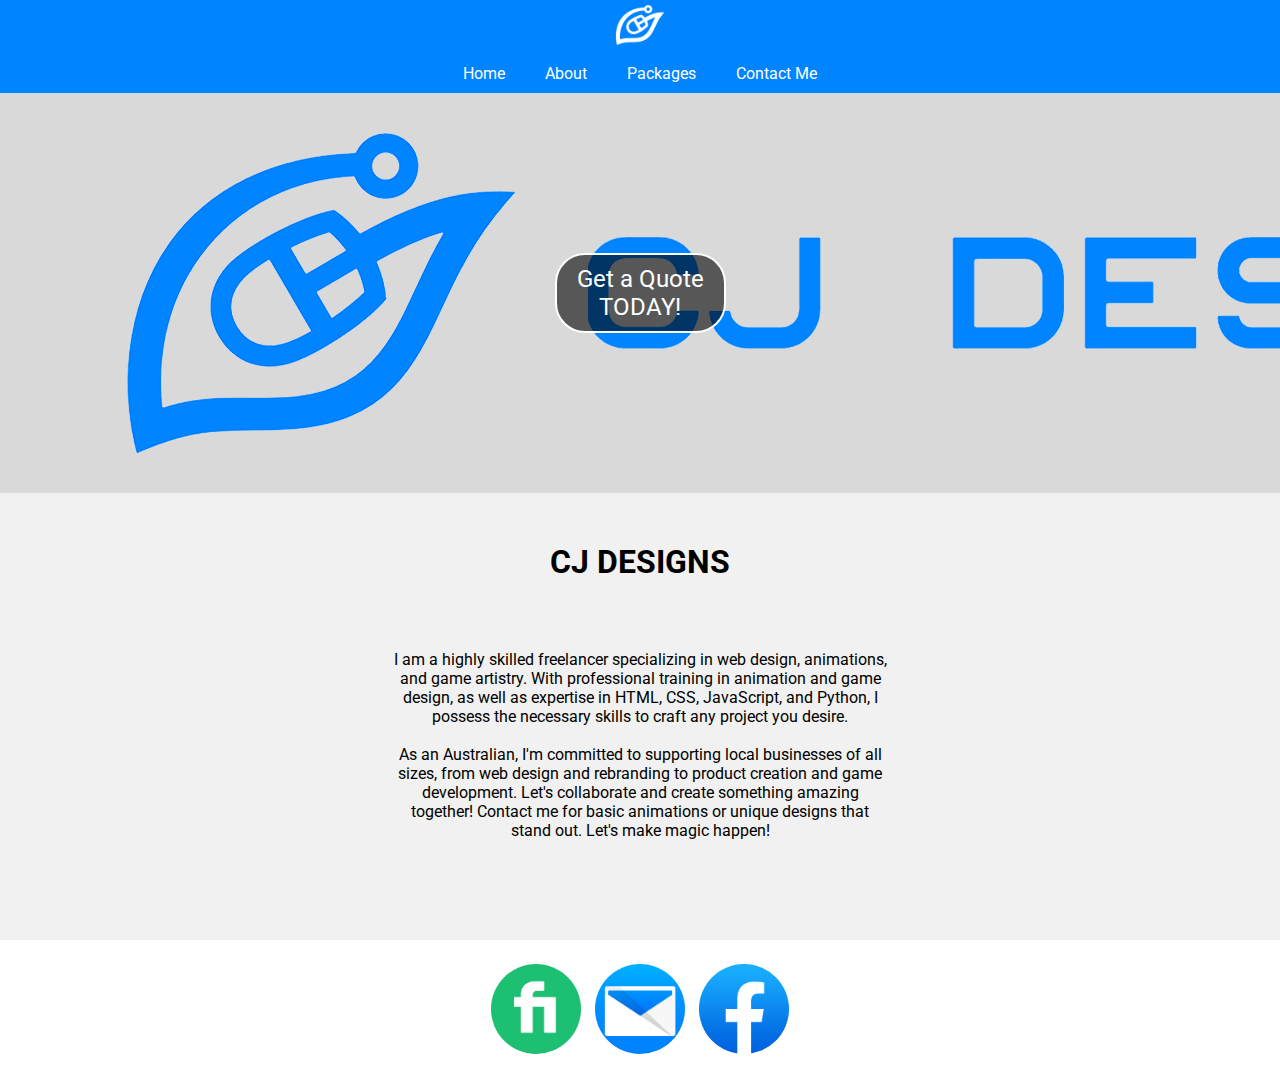
==== index.html @ 19d66b9f "Add files via upload" ====
<!DOCTYPE html>
<html>
<head>
	<link rel="icon" href="logo trans no text.png">
	<link href="https://fonts.googleapis.com/css?family=Roboto:300,400,500,700" rel="stylesheet">
	<link rel="stylesheet" type="text/css" href="style.css">
		<title>CJ DESIGNS</title>
	<script src="script.js"></script>
</head>
<body>
	<nav>
					<img src="logo trans White no text.png" alt="CJ DESIGNS"
						width="50" 
						height="50">
		<ul>
			<li><a href="index.html">Home</a></li>
			<li><a href="about.html">About</a></li>
			<li><a href="packages.html">Packages</a></li>
			<li><a href="contactme.html">Contact Me</a></li>
		</ul>
	</nav>
	<div class="slideshow">
		<div class="overlay">
			<div class="slideshow">
				<div class="slide">
				<img src="background1.png" alt="Image 1">
				</div>
				
				<div class="slide">
				<img src="background2.png" alt="Image 2">
				</div>
				
				<div class="slide">
				<img src="background3.png" alt="Image 3">
				</div>
			</div>
		<a href="contactme.html" class="link">Get a Quote <br> 
												TODAY!</a>
		</div>
	</div>
	<div class="main-text">
		<h1>CJ DESIGNS</h1>
		<br>

		<p>I am a highly skilled freelancer specializing in web design, 
			animations, and game artistry. With professional training in 
			animation and game design, as well as expertise in HTML, CSS, 
			JavaScript, and Python, I possess the necessary skills to craft 
			any project you desire.<br>
			<br>
			As an Australian, I'm committed to supporting local businesses of 
			all sizes, from web design and rebranding to product creation and 
			game development. Let's collaborate and create something amazing 
			together! Contact me for basic animations or unique designs that 
			stand out. Let's make magic happen!</p>
		<br>
	</div>
</body>
		<br>
				<a href="https://www.fiverr.com/s2/56f6230855">
				<img src="fiverr.png" 
				alt="Fiverr"
				class="Social"
				width="100" 
				height="100"></a>
				
				<a href="mailto:chironjamesdesigns@gmail.com:">
				<img src="email.png" 
				alt="E-mail" 
				class="Social"
				width="100" 
				height="100"></a>
				
				<a href="https://www.facebook.com/ChironJamesDesign/">
					<img src="Facebook.jpg" 
					alt="Facebook" 
					class="Social"
					width="100" 
					height="100"></a>
					<br>
					<br>
	</div>
</html>
---- style.css ----
* {
	margin: 0;
	padding: 0;
	box-sizing: border-box;
	font-family: 'roboto', sans-serif;
	text-align: center;
}

nav {
	background-color: #0084ff;
	position: relative;
	z-index: 2;
}

nav ul {
	list-style-type: none;
	margin: 0;
	padding: 0;
	display: flex;
	justify-content: center;
	z-index: 3;
}

nav ul li {
	position: relative;
	margin: 0 10px;
	z-index: 3;
}

nav ul li a {
	display: block;
	padding: 10px;
	color: #fff;
	text-decoration: none;
	z-index: 3;
}

nav ul li ul {
	position: absolute;
	top: 100%;
	left: 0;
	background-color: #fff;
	display: none;
	z-index: 3; /* Add a higher z-index to the dropdown menus */
}

nav ul li:hover > ul {
	display: block;
	border-radius: 10px; /* set the border radius to create rounded corners */
	z-index: 3;
}

nav ul li ul li {
	display: block;
	z-index: 3;
}

nav ul li ul li a {
	padding: 10px;
	color: #333;
	border-radius: 50px; /* set the border radius to create rounded corners */
	z-index: 3;
}

nav ul li:hover {
	background-color: #fff;
	border-radius: 10px; /* set the border radius to create rounded corners */
	z-index: 3;
}

nav ul li:hover a {
	color: #0084ff;
		z-index: 3;
}

nav ul li:hover ul li a:hover {
	background-color: #f1f1f1;
	border-radius: 50px; /* set the border radius to create rounded corners */
		z-index: 3;
}

.slideshow {
	position: relative;
	height: 400px;
}

.slideshow div {
	position: absolute;
	top: 0;
	left: 0;
	width: 100;
	height: 100%;
	background-size: cover;
	background-position: center center;
}

.slide img {
  width: 1920px;
  height: 400px;
  object-fit: cover;
  	z-index: -1; /* Set a higher z-index than the slideshow */
}

.overlay {
	position: absolute;
	top: 0;
	left: 0;
	height: 100%;
	width: 100%;
	background-color: rgba(0, 0, 0, 0.5);
	display: flex;
	flex-direction: column;
	align-items: center;
	justify-content: center;
	z-index: 1; /* Set a higher z-index than the slideshow */
}

.link {
	color: #fff;
	font-size: 24px;
	background-color: rgba(0, 0, 0, 0.6);
	text-decoration: none;
	border: 2px solid #fff;
	padding: 10px 20px;
	border-radius: 30px;
	z-index: 1; /* Set a higher z-index than the slideshow */
}

.link:hover {
	background-color: #0084ff;
	box-shadow: 0 0 5px #fff;
}

.main-text {
	padding: 50px;
	background-color: #f1f1f1;
	text-align: center;
	margin: 0 auto;
  }
.main-text p{
	padding: 50px;
	text-align: center;
	width: 600px;
	display: inline-block;
  }
  
.grid-container-element { 
    display: grid; 
    grid-template-columns: 1fr 1fr; 
    grid-gap: 50px; 
    border: 1px solid black;  
	text-align: center;
	border-radius: 30px;
	align-items: center;  
	padding: 10px;
	margin: auto;
	width: calc(50% - 25px);
	color: #fff;
	border: none;
	font-size: 16px;
	
} 
.grid-child-element { 
    margin: 10px; 
	border-radius: 15px; 
	text-align: center;
	background-color: #0084ff;
	 text-decoration: none;
}

.Social {
	padding: 5px;
	text-align: center;
	border-radius: 50px; /* set the border radius to create rounded corners */
	z-index: 1; /* Set a higher z-index than the slideshow */
}

.link-list {
  list-style: none;
  padding: 0;
  margin: 0;
  text-decoration: none;
}

.link-list li {
  width: 100px;
  background-color: #0084ff;
  color: #0084ff;
  margin: auto;
  border-radius: 100px;
  font-size: 16px;
}

.link-list li:hover {
	background-color: #0084ff;
	border-radius: 100px; /* set the border radius to create rounded corners */
	color: #333;

  
}
.Inquiry {
    border: none;
    border-collapse:collapse;
    resize: none;
    margin: 0;
    padding: 10px;
}
ul
{
list-style-type: none;
}
/* Container for pricing boxes */
.pricing {
	display: flex;
	justify-content: center; /* center horizontally */
	max-width: 800px; /* reduce max width */
	margin: 0 auto;
  }
  
  /* Individual pricing boxes */
  .pricing-box {
	background-color: #f1f1f1;
	padding: 30px;
	border-radius: 10px;
	box-shadow: 0 5px 15px rgba(0, 0, 0, 0.1);
	transition: transform 0.3s ease-in-out;
	flex: 1;
	margin: 0 10px;
	display: inline-block;
	max-width: 500px; /* reduce width */
	word-wrap: break-word; /* add word wrap */
	text-align: center; /* center text */
  }
  
  .pricing-box p {
	padding: 50px;
	text-align: center;
	max-width: 100%; /* make sure the text doesn't overflow */
  }
  
  .pricing-box:hover {
	transform: translateY(-10px);
  }
  
  /* Basic package */
  .basic {
	background-color: #0084ff;
	color: #fff;
  }
  
  .basic h3, .basic p {
	color: #fff;
  }
  
  /* Standard package */
  .standard {
	background-color: #0084ff;
	color: #fff;
  }
  .standard h3, .standard p {
	color: #fff;
  }
  /* Premium package */
  .premium {
	background-color: #0084ff;
	color: #fff;
  }
  .premium h3, .premium p {
	color: #fff;
  }
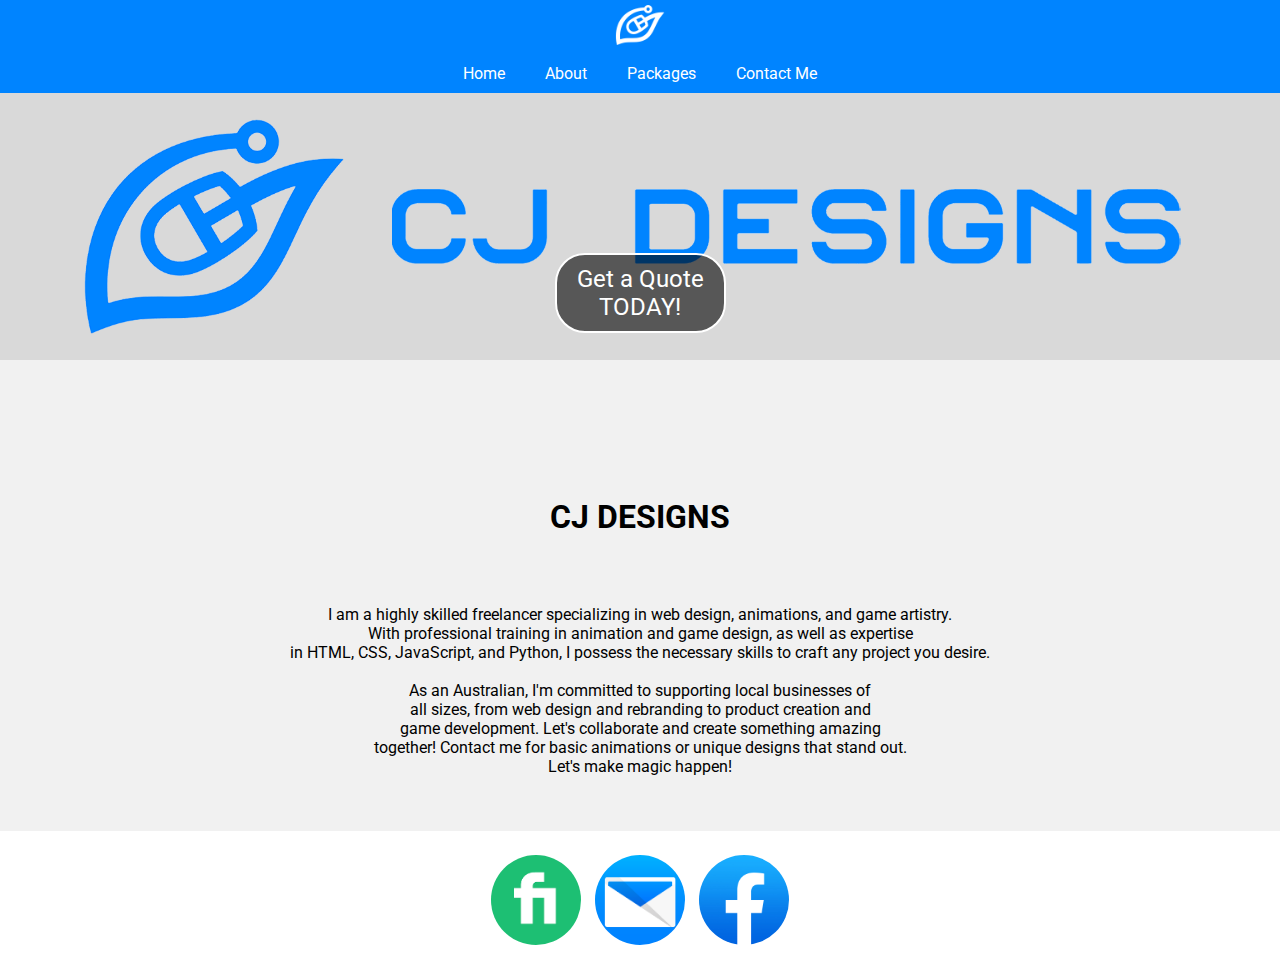
==== commit 0156a1f1: "Update index.html" ====
--- a/index.html
+++ b/index.html
@@ -42,17 +42,17 @@
 		<h1>CJ DESIGNS</h1>
 		<br>
 
-		<p>I am a highly skilled freelancer specializing in web design, 
-			animations, and game artistry. With professional training in 
-			animation and game design, as well as expertise in HTML, CSS, 
+		<p>I am a highly skilled freelancer specializing in web design,
+			animations, and game artistry. <br> With professional training in 
+			animation and game design, as well as expertise <br> in HTML, CSS, 
 			JavaScript, and Python, I possess the necessary skills to craft 
 			any project you desire.<br>
 			<br>
-			As an Australian, I'm committed to supporting local businesses of 
-			all sizes, from web design and rebranding to product creation and 
-			game development. Let's collaborate and create something amazing 
+			As an Australian, I'm committed to supporting local businesses of <br> 
+			all sizes, from web design and rebranding to product creation and <br> 
+			game development. Let's collaborate and create something amazing <br> 
 			together! Contact me for basic animations or unique designs that 
-			stand out. Let's make magic happen!</p>
+			stand out.<br>  Let's make magic happen!</p>
 		<br>
 	</div>
 </body>
--- a/style.css
+++ b/style.css
@@ -82,7 +82,9 @@
 .slideshow {
 	position: relative;
 	height: 400px;
-}
+	width: 100%;
+  }
+  
 
 .slideshow div {
 	position: absolute;
@@ -95,11 +97,12 @@
 }
 
 .slide img {
-  width: 1920px;
-  height: 400px;
-  object-fit: cover;
-  	z-index: -1; /* Set a higher z-index than the slideshow */
-}
+	max-width: 100%;
+	max-height: 100%;
+	object-fit: cover;
+	z-index: -1; /* Set a higher z-index than the slideshow */
+  }
+  
 
 .overlay {
 	position: absolute;
@@ -107,7 +110,7 @@
 	left: 0;
 	height: 100%;
 	width: 100%;
-	background-color: rgba(0, 0, 0, 0.5);
+	background-color: #f1f1f1;
 	display: flex;
 	flex-direction: column;
 	align-items: center;
@@ -131,42 +134,92 @@
 	box-shadow: 0 0 5px #fff;
 }
 
-.main-text {
-	padding: 50px;
+@media (max-width: 768px) {
+	.main-text {
+	  padding: 20px;
+	  width: 90%;
+	  margin: 0 auto;
+	  position: relative;
+	  top: 0; /* remove the negative top value */
+	}
+	.main-text p {
+	  padding: 20px;
+	  text-align: left; /* set the text-align property to left */
+	  display: block; /* remove the display inline-block */
+	}
+
+	/* Add the following styles to center the grid containers */
+	.grid-container-wrapper {
+	  display: flex;
+	  flex-wrap: wrap;
+	  justify-content: center;
+	}
+	.grid-container-element {
+	  margin: 20px;
+	  width: calc(50% - 25px);
+	}
+  }
+  
+  .main-text {
+	padding: 5px;
 	background-color: #f1f1f1;
-	text-align: center;
 	margin: 0 auto;
   }
-.main-text p{
+  
+  .main-text p{
 	padding: 50px;
 	text-align: center;
-	width: 600px;
 	display: inline-block;
-  }
-  
-.grid-container-element { 
+	max-width: 100%;
+  }
+
+  
+  .grid-container-element { 
     display: grid; 
     grid-template-columns: 1fr 1fr; 
     grid-gap: 50px; 
     border: 1px solid black;  
-	text-align: center;
-	border-radius: 30px;
-	align-items: center;  
-	padding: 10px;
-	margin: auto;
-	width: calc(50% - 25px);
-	color: #fff;
-	border: none;
-	font-size: 16px;
-	
-} 
+    text-align: center;
+    border-radius: 30px;
+    align-items: center;  
+    padding: 0px;
+    margin: auto;
+    width: calc(50% - 25px);
+    color: #fff;
+    border: none;
+    font-size: 16px;
+	position: absolute;
+	top: 50%;
+	left: 50%;
+	transform: translate(-50%, 30%);
+}
+
 .grid-child-element { 
     margin: 10px; 
-	border-radius: 15px; 
-	text-align: center;
-	background-color: #0084ff;
-	 text-decoration: none;
-}
+    border-radius: 15px; 
+    text-align: center;
+    background-color: #0084ff;
+    text-decoration: none;
+}
+
+.grid-container-wrapper {
+	display: flex;
+	flex-wrap: wrap;
+	justify-content: center;
+  }
+  .grid-container-element {
+	margin: -35px;
+	width: calc(50% - 25px);
+  }
+
+  
+@media screen and (max-width: 768px) {
+    .grid-container-element {
+        grid-template-columns: 1fr;
+        grid-gap: 20px;
+    }
+}
+
 
 .Social {
 	padding: 5px;
@@ -209,6 +262,7 @@
 {
 list-style-type: none;
 }
+
 /* Container for pricing boxes */
 .pricing {
 	display: flex;
@@ -217,15 +271,22 @@
 	margin: 0 auto;
   }
   
+  @media (max-width: 768px) {
+	.pricing {
+	  flex-direction: column; /* change to column direction on mobile devices */
+	  align-items: center; /* center vertically */
+	}
+  }
+  
   /* Individual pricing boxes */
   .pricing-box {
 	background-color: #f1f1f1;
-	padding: 30px;
-	border-radius: 10px;
+	padding: 5px;
+	border-radius: 10%;
 	box-shadow: 0 5px 15px rgba(0, 0, 0, 0.1);
 	transition: transform 0.3s ease-in-out;
 	flex: 1;
-	margin: 0 10px;
+	margin: 0 5px;
 	display: inline-block;
 	max-width: 500px; /* reduce width */
 	word-wrap: break-word; /* add word wrap */
@@ -233,7 +294,7 @@
   }
   
   .pricing-box p {
-	padding: 50px;
+	padding: 15px;
 	text-align: center;
 	max-width: 100%; /* make sure the text doesn't overflow */
   }
@@ -248,7 +309,8 @@
 	color: #fff;
   }
   
-  .basic h3, .basic p {
+  .basic h3,
+  .basic p {
 	color: #fff;
   }
   
@@ -257,14 +319,20 @@
 	background-color: #0084ff;
 	color: #fff;
   }
-  .standard h3, .standard p {
-	color: #fff;
-  }
+  
+  .standard h3,
+  .standard p {
+	color: #fff;
+  }
+  
   /* Premium package */
   .premium {
 	background-color: #0084ff;
 	color: #fff;
   }
-  .premium h3, .premium p {
-	color: #fff;
-  }+  
+  .premium h3,
+  .premium p {
+	color: #fff;
+  }
+  
